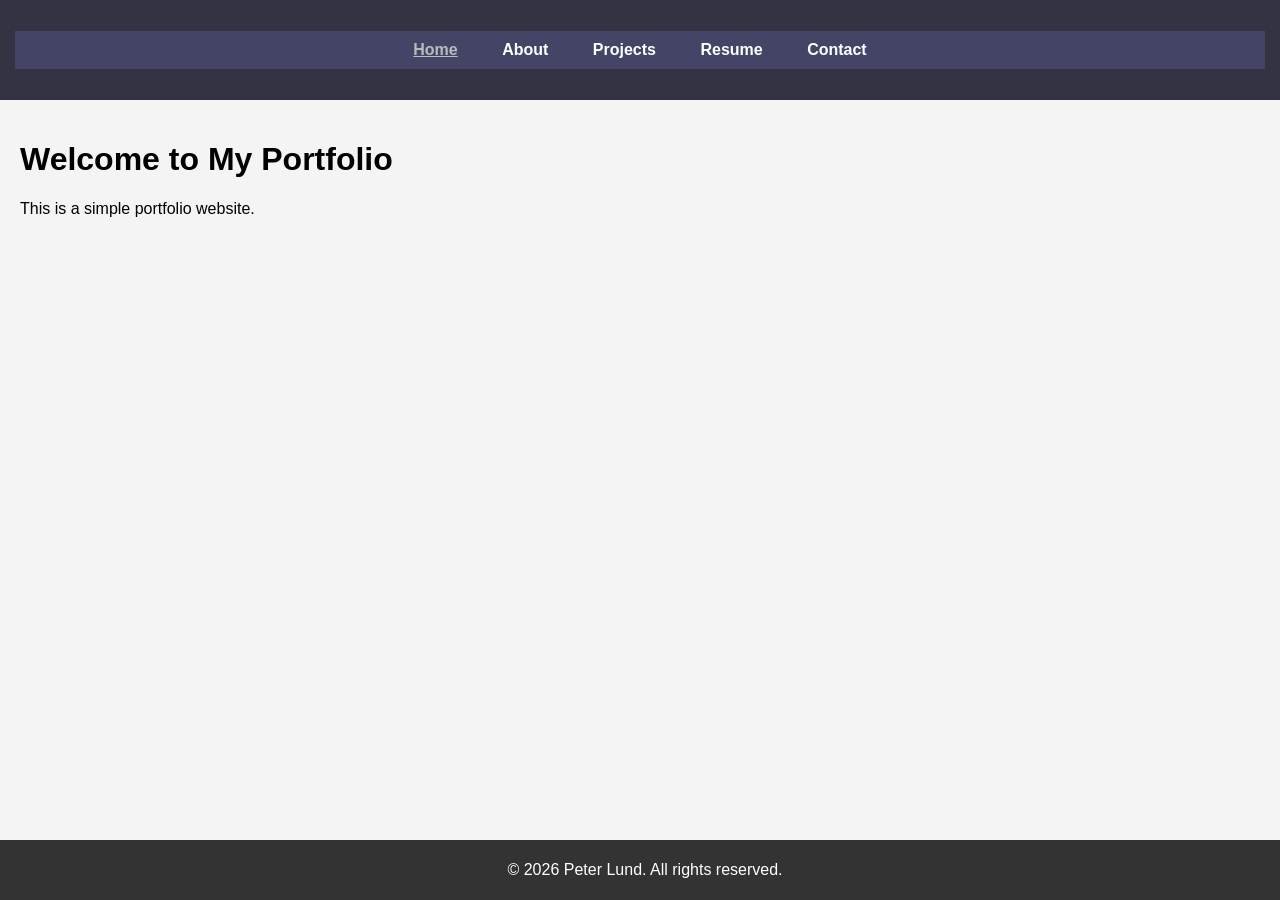
==== index.html @ 7955ac2a "created simple index.html and styles.css" ====
<!DOCTYPE html>
<html lang="en">

    <head>
        <title>Peter Lund Portfolio</title>

        <link rel="stylesheet" href="css/styles.css">
    </head>

    <body>

        <header>
            <nav>
                <ul id="navigator">
                    <li class="current"><a href="index.html">Home</a></li>
                    <li><a href="about.html">About</a></li>
                    <li><a href="projects.html">Projects</a></li>
                    <li><a href="resume.html">Resume</a></li>
                    <li><a href="contact.html">Contact</a></li>
                </ul>
            </nav>
        </header>



        <main>
            <h1>Welcome to My Portfolio</h1>
            <p>This is a simple portfolio website.</p>
        </main>

        

        <footer>
            <p>&copy; 2026 Peter Lund. All rights reserved.</p>
        </footer>

    </body>

</html>
---- css/styles.css ----
html, body {
    margin: 0;
    padding: 0;
    font-family: Arial, sans-serif;
    background-color: #f4f4f4;
}







header {
    background-color: #333344;
    color: #fff;
    padding: 15px;
    text-align: center;
    position: sticky;
    top: 0;
}

#navigator {
    background-color: #444466;
    color: #fff;
    padding: 10px;
}

#navigator li {
    display: inline;
    margin: 0 20px;
}

#navigator a {
    color: #fff;
    text-decoration: none;
    font-weight: bold;
}

#navigator a:hover {
    text-decoration: underline;
}

#navigator .current a {
    color: #bbb;
    text-decoration: underline;
}





main {
    padding: 20px;
    min-height: 80vh; /* Ensure main content takes up at least 80% of the viewport height */
}






footer {
    background-color: #333;
    color: #fff;
    text-align: center;
    padding: 5px;
    position: fixed;
    bottom: 0;
    width: 100%;
}
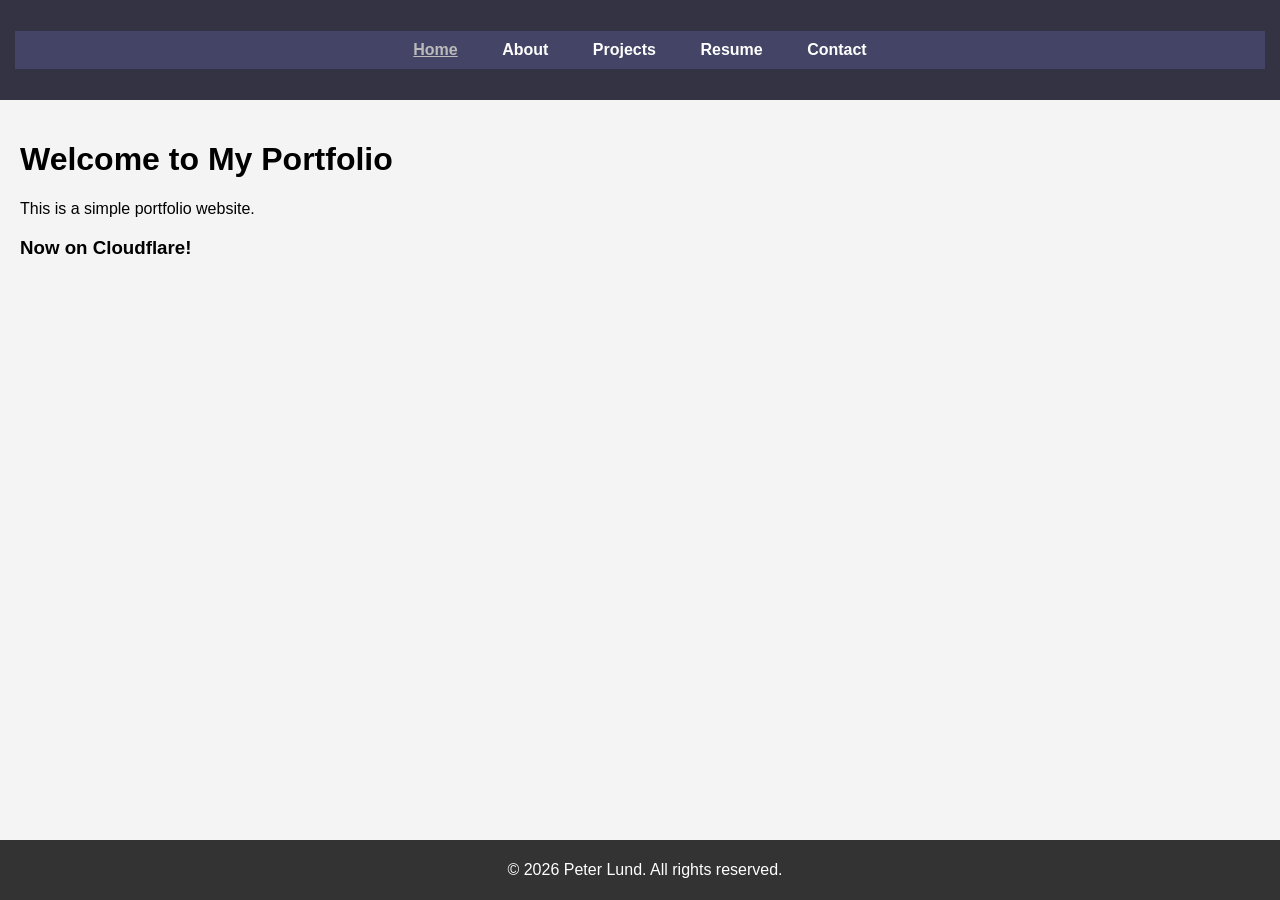
==== commit ed3de60a: "cloudflare test" ====
--- a/index.html
+++ b/index.html
@@ -26,6 +26,7 @@
         <main>
             <h1>Welcome to My Portfolio</h1>
             <p>This is a simple portfolio website.</p>
+            <h3>Now on Cloudflare!</h3>
         </main>
 
         
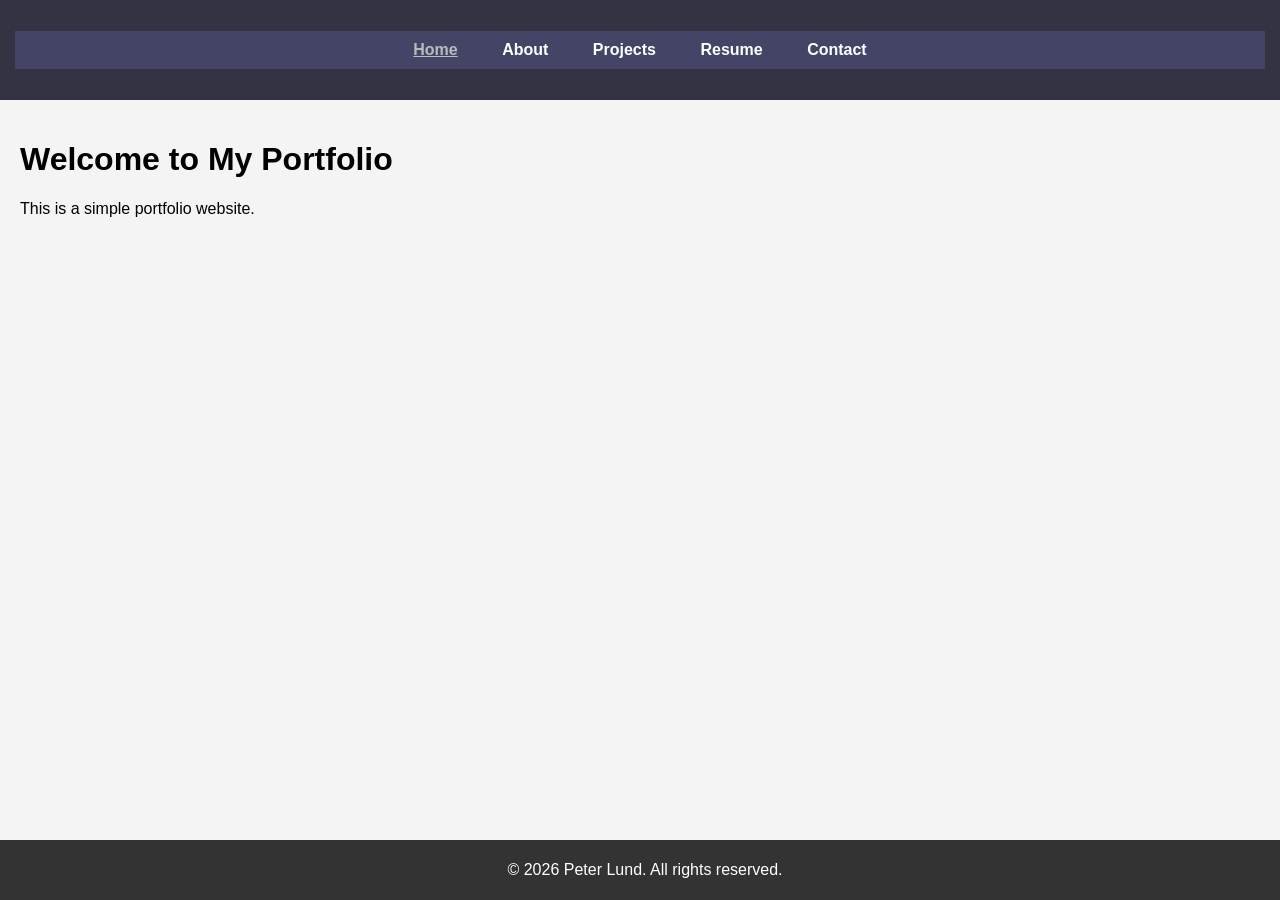
==== commit 26e46361: "index css not found fix" ====
--- a/index.html
+++ b/index.html
@@ -4,7 +4,7 @@
     <head>
         <title>Peter Lund Portfolio</title>
 
-        <link rel="stylesheet" href="css/styles.css">
+        <link rel="stylesheet" href="/css/styles.css">
     </head>
 
     <body>
@@ -26,7 +26,6 @@
         <main>
             <h1>Welcome to My Portfolio</h1>
             <p>This is a simple portfolio website.</p>
-            <h3>Now on Cloudflare!</h3>
         </main>
 
         
